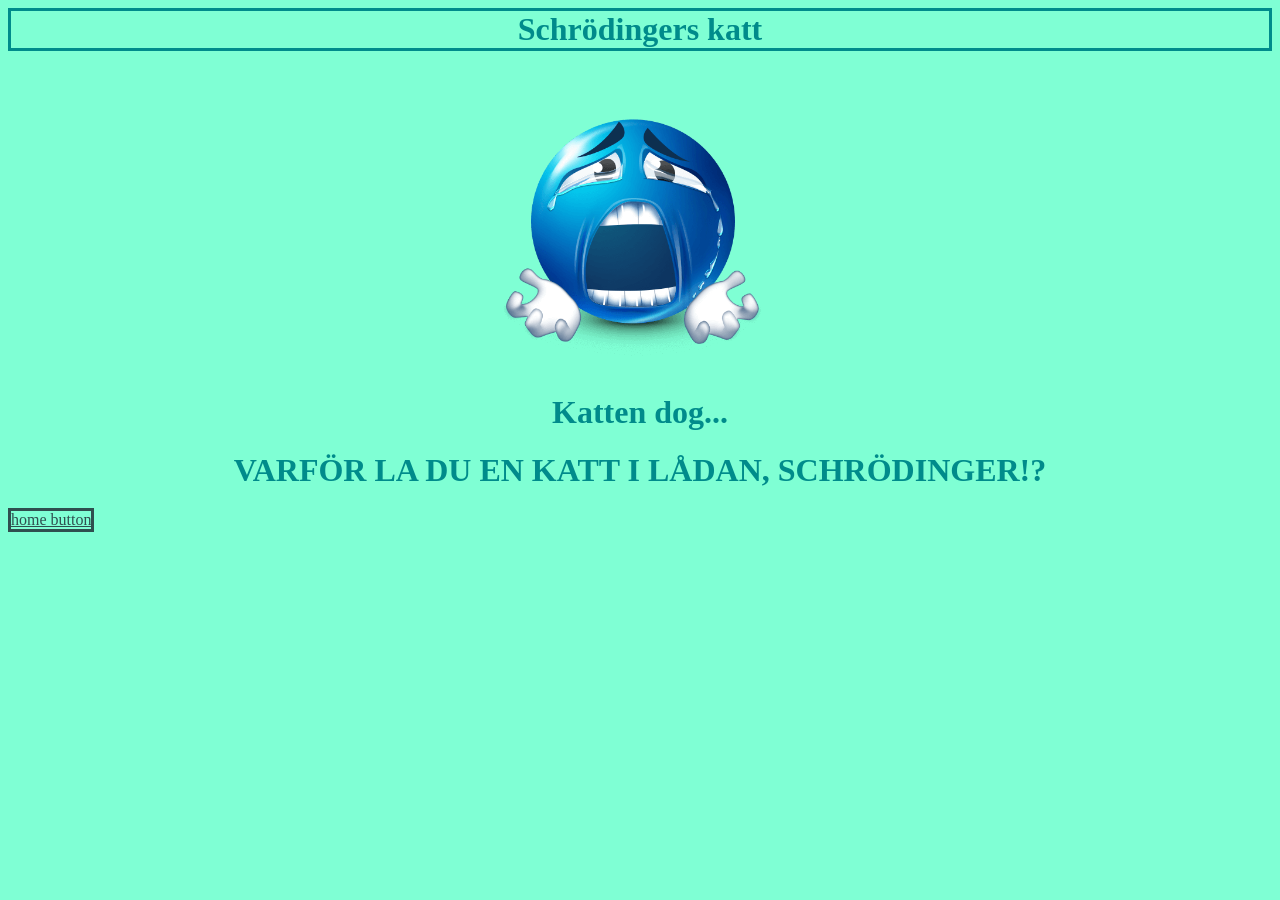
==== bad.html @ 077fd665 "added schrödingers cat and improved home" ====
<html>

<head>
    <link rel="stylesheet" href="style.css">
</head>
    <body>
        <a href="/index.html" class="buttonhem" style="border-style:solid;color:darkslategray">home button</a>
        <h1 style="border-style:solid;color:darkcyan">Schrödingers katt</h1>
        <img class="box" src="/sad.png" alt="box" style="height:300px;width:300px">
        <h1>Katten dog...</h1>
        <h1>VARFÖR LA DU EN KATT I LÅDAN, SCHRÖDINGER!?</h1>
       
        

    </body>





</html>
---- style.css ----
body {
    background-color: aquamarine;
}
h1 {
    color:darkcyan;
    text-align:center;
}
p {
    font-family: 'Times New Roman', Times, serif;
    font-size:medium
}
li {
    color:red;
    font-family:'Gill Sans', 'Gill Sans MT', Calibri, 'Trebuchet MS', sans-serif
}
a.youtube {
    text-align:right;
    display:inline-block;
    position:fixed;
    margin-left:850px;
}
a.buttonkatt {
    display:inline-block;
    position:fixed;
    margin-top:250px;
    font-size:x-large;
    margin-left:800px

}
img.box{
    margin-left:475px;
}
a.buttonhem{
    display:inline-block;
    position:fixed;
    margin-top:500px;
}
button.box{
    border:none;
    color:aquamarine
}
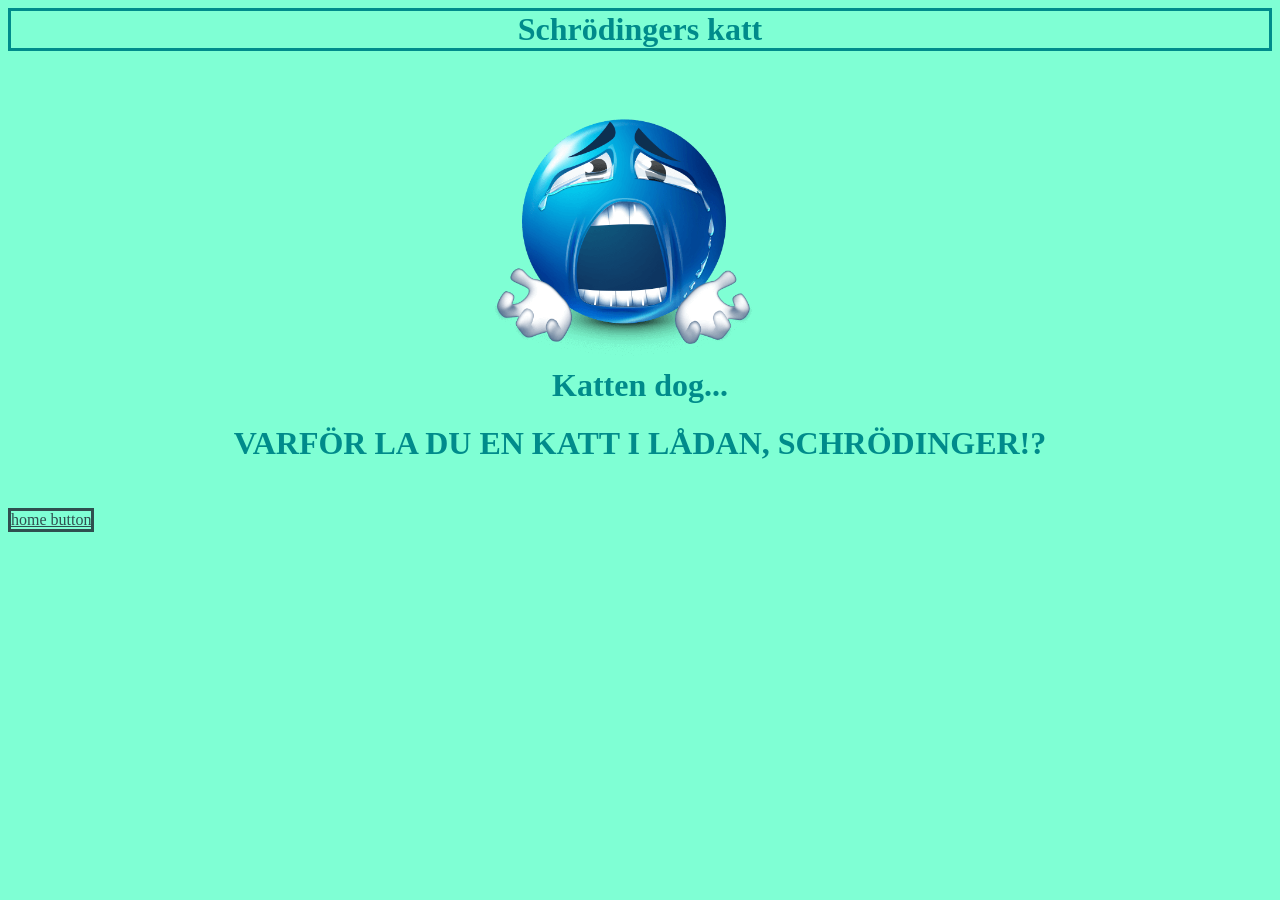
==== commit c462ff68: "added some code and layouts to dse" ====
--- a/bad.html
+++ b/bad.html
@@ -6,8 +6,8 @@
     <body>
         <a href="/index.html" class="buttonhem" style="border-style:solid;color:darkslategray">home button</a>
         <h1 style="border-style:solid;color:darkcyan">Schrödingers katt</h1>
-        <img class="box" src="/sad.png" alt="box" style="height:300px;width:300px">
-        <h1>Katten dog...</h1>
+        <img class="box" src="/sad.png" alt="sad" style="height:300px;width:300px">
+        <h1 class="headerbox">Katten dog...</h1>
         <h1>VARFÖR LA DU EN KATT I LÅDAN, SCHRÖDINGER!?</h1>
        
         
--- a/style.css
+++ b/style.css
@@ -28,14 +28,64 @@
 
 }
 img.box{
-    margin-left:475px;
+    position:absolute;
+    left:37%
 }
 a.buttonhem{
     display:inline-block;
     position:fixed;
     margin-top:500px;
 }
-button.box{
-    border:none;
-    color:aquamarine
+a.buttonslit{
+    display:inline-block;
+    position:fixed;
+    margin-top:250px;
+    font-size:x-large;
+    margin-left:550px
+}
+form{
+    display:inline-block;
+    position:absolute;
+    bottom:30%;
+    right:30%
+}
+a.slithome{
+    display:inline-block;
+    position: absolute;
+    bottom: 4%;
+    left:2%
+}
+.experiment-wrapper {
+    display: flex;
+    margin-bottom: 25px;
+    padding: 25px;
+    bottom:40%;
+    position:absolute;
+    right:37%
+}
+.experiment {
+    position: relative;
+}
+img.plate{
+    display:inline-block;
+}
+img.emitter{
+    display:inline-block;
+    position: absolute;
+    left: 50%;
+    transform: translate(-50%, 100%);
+    bottom: 0;
+}
+.headerbox{
+    margin-top:25%
+
+}
+button{
+    color:aquamarine;
+}
+.wave{
+    position: absolute;
+    display:inline-block;
+    left: 50%;
+    transform: translate(-50%, -90%)
 }
